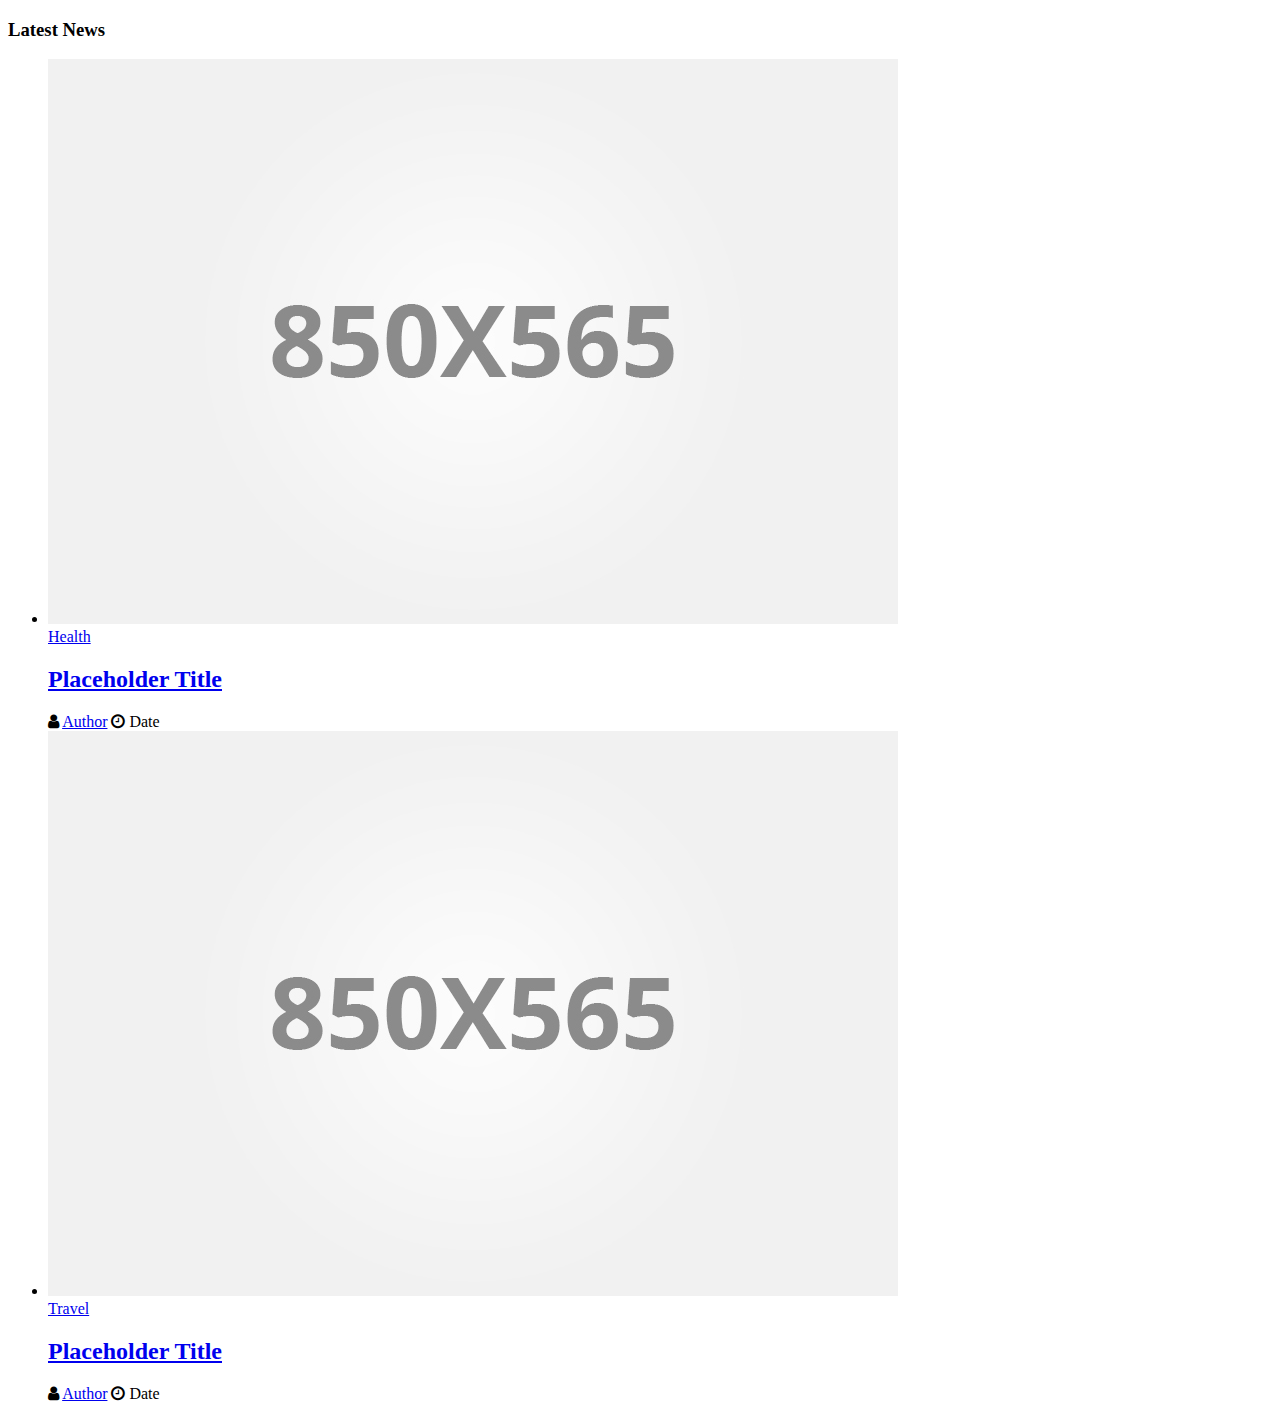
==== test.html @ 5bcc1f90 "Update test.html" ====
<!DOCTYPE html>
<html lang="en">
<head>
  <meta charset="UTF-8">
  <meta name="viewport" content="width=device-width, initial-scale=1.0">
  <title>RSS Feed Example</title>
  <link rel="stylesheet" href="https://cdnjs.cloudflare.com/ajax/libs/font-awesome/4.7.0/css/font-awesome.min.css">
  <script src="https://code.jquery.com/jquery-3.6.0.min.js"></script>
  <!-- CSS -->
  <link rel="stylesheet" href="css/bootstrap.min.css">
  <link rel="stylesheet" href="css/style.css">
  <link rel="stylesheet" href="css/responsive.css">
  <link rel="stylesheet" href="css/font-awesome.min.css">
  <link rel="stylesheet" href="css/owl.carousel.min.css">
  <link rel="stylesheet" href="css/owl.theme.default.min.css">
  <link rel="stylesheet" href="css/colorbox.css">

  <!-- Google Fonts -->
  <link href="https://fonts.googleapis.com/css?family=Nunito:300,400,500,600,700,800&display=swap" rel="stylesheet"> 
  <link href="https://fonts.googleapis.com/css?family=Open+Sans:400,500,600,700,800&display=swap" rel="stylesheet"> 
</head>
<body>

<!-- Latest News Area Start --> 
<section class="utf_latest_new_area pb-bottom-20">
   <div class="container">
    <div class="utf_latest_news block color-red">
      <h3 class="utf_block_title"><span>Latest News</span></h3>
        <div id="utf_latest_news_slide" class="owl-carousel owl-theme utf_latest_news_slide">
          <div class="item">
            <ul class="utf_list_post">
              <li class="clearfix">
                <div class="utf_post_block_style clearfix">
                  <div class="utf_post_thumb"> <a href="#"><img class="img-fluid" src="images/news/lifestyle/health5.jpg" alt="" /></a> </div>
                  <a class="utf_post_cat" href="#">Health</a>
                  <div class="utf_post_content">
                    <h2 class="utf_post_title title-medium"> <a href="#">Placeholder Title</a> </h2>
                    <div class="utf_post_meta"> <span class="utf_post_author"><i class="fa fa-user"></i> <a href="#">Author</a></span> <span class="utf_post_date"><i class="fa fa-clock-o"></i> Date</span> </div>
                  </div>
                </div>
              </li>
              
              <li class="clearfix">
                <div class="utf_post_block_style clearfix">
                  <div class="utf_post_thumb"> <a href="#"><img class="img-fluid" src="images/news/lifestyle/travel4.jpg" alt="" /></a> </div>
                  <a class="utf_post_cat" href="#">Travel</a>
                  <div class="utf_post_content">
                    <h2 class="utf_post_title title-medium"> <a href="#">Placeholder Title</a> </h2>
                    <div class="utf_post_meta"> <span class="utf_post_author"><i class="fa fa-user"></i> <a href="#">Author</a></span> <span class="utf_post_date"><i class="fa fa-clock-o"></i> Date</span> </div>
                  </div>
                </div>
              </li>
            </ul>            
          </div>
          
          <!-- More items here... -->
          
        </div>
      </div>
    </div>        
  </section>
  <!-- Latest News Area End --> 
  
<script>
  function loadRSS() {
    const rssUrl = 'https://rss.app/feeds/7nU5qOb73BBGU4pG.xml';
    const apiUrl = `https://api.rss2json.com/v1/api.json?rss_url=${encodeURIComponent(rssUrl)}`;

    $.get(apiUrl, function(data) {
      const items = document.querySelectorAll('.item');
      data.items.forEach((item, index) => {
        if (items[index]) {
          const posts = items[index].querySelectorAll('.utf_post_block_style');
          posts.forEach((post, postIndex) => {
            const postThumb = post.querySelector('.utf_post_thumb a');
            if (postThumb) {
              postThumb.href = item.link;
              postThumb.querySelector('img').src = item.enclosure ? item.enclosure.link : 'images/news/default.jpg';
            }

            const postCat = post.querySelector('.utf_post_cat');
            if (postCat) {
              postCat.textContent = item.categories.length > 0 ? item.categories[0] : 'News';
              postCat.href = item.link;
            }

            const postTitle = post.querySelector('.utf_post_title a');
            if (postTitle) {
              postTitle.href = item.link;
              postTitle.textContent = item.title;
            }

            const postDate = post.querySelector('.utf_post_date');
            if (postDate) {
              postDate.innerHTML = `<i class="fa fa-clock-o"></i> ${new Date(item.pubDate).toLocaleDateString()}`;
            }

            const postAuthor = post.querySelector('.utf_post_author a');
            if (postAuthor) {
              postAuthor.textContent = item.author || 'Unknown';
              postAuthor.href = item.link;
            }
          });
        }
      });
    }).fail(function(error) {
      console.error('Error fetching RSS feed:', error);
    });
  }

  $(document).ready(function() {
    loadRSS();
  });
</script>
</body>
</html>
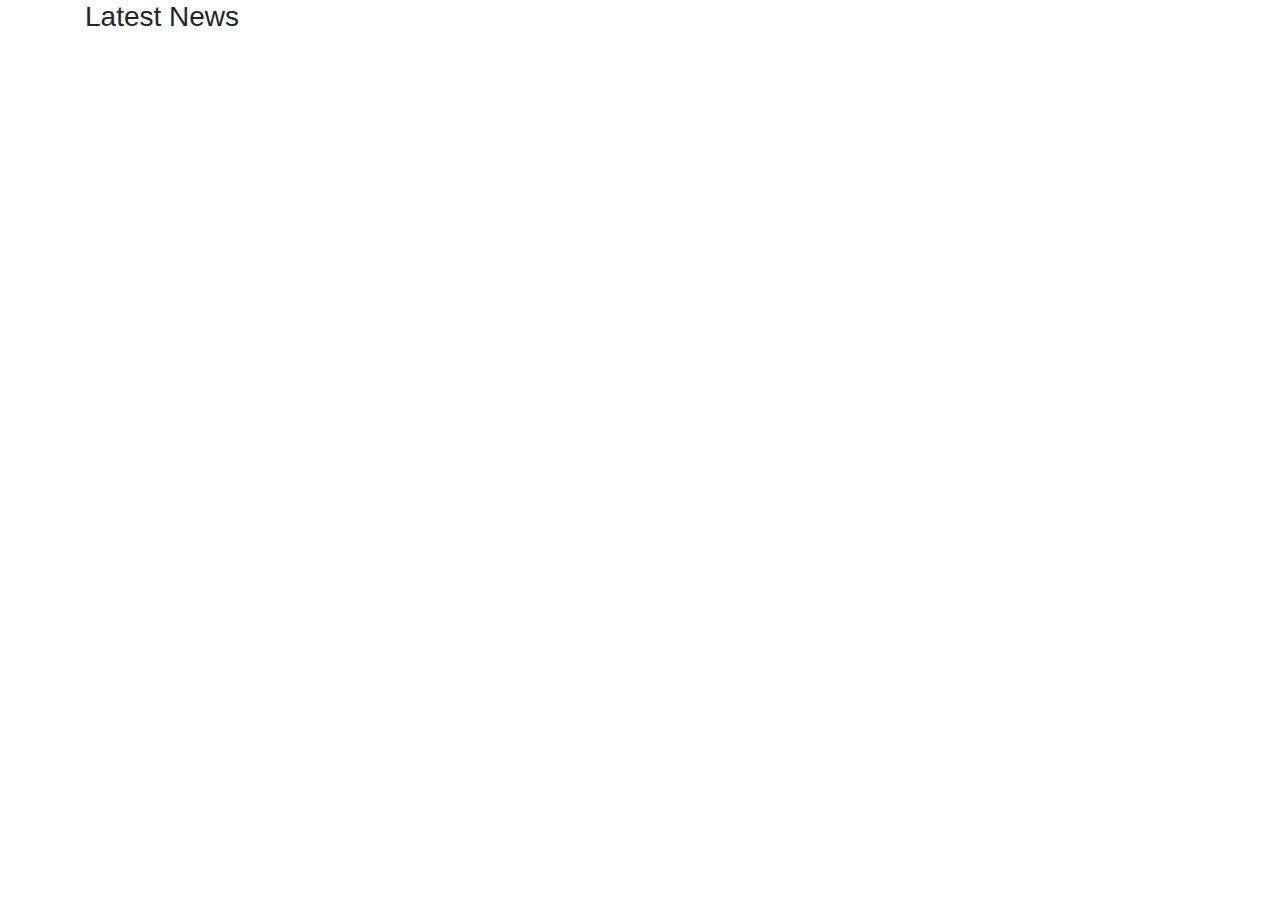
==== commit 5ebef800: "Update test.html" ====
--- a/test.html
+++ b/test.html
@@ -6,18 +6,33 @@
   <title>RSS Feed Example</title>
   <link rel="stylesheet" href="https://cdnjs.cloudflare.com/ajax/libs/font-awesome/4.7.0/css/font-awesome.min.css">
   <script src="https://code.jquery.com/jquery-3.6.0.min.js"></script>
-  <!-- CSS -->
-  <link rel="stylesheet" href="css/bootstrap.min.css">
-  <link rel="stylesheet" href="css/style.css">
-  <link rel="stylesheet" href="css/responsive.css">
-  <link rel="stylesheet" href="css/font-awesome.min.css">
-  <link rel="stylesheet" href="css/owl.carousel.min.css">
-  <link rel="stylesheet" href="css/owl.theme.default.min.css">
-  <link rel="stylesheet" href="css/colorbox.css">
-
-  <!-- Google Fonts -->
-  <link href="https://fonts.googleapis.com/css?family=Nunito:300,400,500,600,700,800&display=swap" rel="stylesheet"> 
-  <link href="https://fonts.googleapis.com/css?family=Open+Sans:400,500,600,700,800&display=swap" rel="stylesheet"> 
+  <link rel="stylesheet" href="https://cdnjs.cloudflare.com/ajax/libs/bootstrap/4.6.0/css/bootstrap.min.css">
+  <link rel="stylesheet" href="https://cdnjs.cloudflare.com/ajax/libs/OwlCarousel2/2.3.4/assets/owl.carousel.min.css">
+  <link rel="stylesheet" href="https://cdnjs.cloudflare.com/ajax/libs/OwlCarousel2/2.3.4/assets/owl.theme.default.min.css">
+  <style>
+    .utf_post_block_style {
+      border: 1px solid #ddd;
+      padding: 10px;
+      margin-bottom: 10px;
+    }
+    .utf_post_thumb img {
+      width: 100%;
+    }
+    .utf_post_cat {
+      display: block;
+      font-size: 14px;
+      color: #333;
+      margin-bottom: 5px;
+    }
+    .utf_post_title {
+      font-size: 18px;
+      font-weight: bold;
+    }
+    .utf_post_meta {
+      font-size: 12px;
+      color: #999;
+    }
+  </style>
 </head>
 <body>
 
@@ -28,33 +43,10 @@
       <h3 class="utf_block_title"><span>Latest News</span></h3>
         <div id="utf_latest_news_slide" class="owl-carousel owl-theme utf_latest_news_slide">
           <div class="item">
-            <ul class="utf_list_post">
-              <li class="clearfix">
-                <div class="utf_post_block_style clearfix">
-                  <div class="utf_post_thumb"> <a href="#"><img class="img-fluid" src="images/news/lifestyle/health5.jpg" alt="" /></a> </div>
-                  <a class="utf_post_cat" href="#">Health</a>
-                  <div class="utf_post_content">
-                    <h2 class="utf_post_title title-medium"> <a href="#">Placeholder Title</a> </h2>
-                    <div class="utf_post_meta"> <span class="utf_post_author"><i class="fa fa-user"></i> <a href="#">Author</a></span> <span class="utf_post_date"><i class="fa fa-clock-o"></i> Date</span> </div>
-                  </div>
-                </div>
-              </li>
-              
-              <li class="clearfix">
-                <div class="utf_post_block_style clearfix">
-                  <div class="utf_post_thumb"> <a href="#"><img class="img-fluid" src="images/news/lifestyle/travel4.jpg" alt="" /></a> </div>
-                  <a class="utf_post_cat" href="#">Travel</a>
-                  <div class="utf_post_content">
-                    <h2 class="utf_post_title title-medium"> <a href="#">Placeholder Title</a> </h2>
-                    <div class="utf_post_meta"> <span class="utf_post_author"><i class="fa fa-user"></i> <a href="#">Author</a></span> <span class="utf_post_date"><i class="fa fa-clock-o"></i> Date</span> </div>
-                  </div>
-                </div>
-              </li>
-            </ul>            
+            <ul class="utf_list_post" id="rss-feed-container">
+              <!-- Feed items will be appended here -->
+            </ul>
           </div>
-          
-          <!-- More items here... -->
-          
         </div>
       </div>
     </div>        
@@ -63,45 +55,39 @@
   
 <script>
   function loadRSS() {
-    const rssUrl = 'https://rss.app/feeds/7nU5qOb73BBGU4pG.xml';
-    const apiUrl = `https://api.rss2json.com/v1/api.json?rss_url=${encodeURIComponent(rssUrl)}`;
+    const rssUrl = 'https://api.rss2json.com/v1/api.json?rss_url=https://www.kmbc.com/topstories-rss';
+    $.get(rssUrl, function(data) {
+      const items = data.items;
+      const postsContainer = $('#rss-feed-container');
+      postsContainer.empty();
 
-    $.get(apiUrl, function(data) {
-      const items = document.querySelectorAll('.item');
-      data.items.forEach((item, index) => {
-        if (items[index]) {
-          const posts = items[index].querySelectorAll('.utf_post_block_style');
-          posts.forEach((post, postIndex) => {
-            const postThumb = post.querySelector('.utf_post_thumb a');
-            if (postThumb) {
-              postThumb.href = item.link;
-              postThumb.querySelector('img').src = item.enclosure ? item.enclosure.link : 'images/news/default.jpg';
-            }
-
-            const postCat = post.querySelector('.utf_post_cat');
-            if (postCat) {
-              postCat.textContent = item.categories.length > 0 ? item.categories[0] : 'News';
-              postCat.href = item.link;
-            }
-
-            const postTitle = post.querySelector('.utf_post_title a');
-            if (postTitle) {
-              postTitle.href = item.link;
-              postTitle.textContent = item.title;
-            }
-
-            const postDate = post.querySelector('.utf_post_date');
-            if (postDate) {
-              postDate.innerHTML = `<i class="fa fa-clock-o"></i> ${new Date(item.pubDate).toLocaleDateString()}`;
-            }
-
-            const postAuthor = post.querySelector('.utf_post_author a');
-            if (postAuthor) {
-              postAuthor.textContent = item.author || 'Unknown';
-              postAuthor.href = item.link;
-            }
-          });
-        }
+      items.forEach(item => {
+        const postHtml = `
+          <li class="clearfix">
+            <div class="utf_post_block_style clearfix">
+              <div class="utf_post_thumb">
+                <a href="${item.link}" target="_blank">
+                  <img class="img-fluid" src="${item.enclosure ? item.enclosure.link : 'images/news/default.jpg'}" alt="" />
+                </a>
+              </div>
+              <a class="utf_post_cat" href="${item.link}" target="_blank">${item.categories ? item.categories[0] : 'News'}</a>
+              <div class="utf_post_content">
+                <h2 class="utf_post_title title-medium">
+                  <a href="${item.link}" target="_blank">${item.title}</a>
+                </h2>
+                <div class="utf_post_meta">
+                  <span class="utf_post_author">
+                    <i class="fa fa-user"></i> <a href="${item.link}" target="_blank">${item.author || 'Unknown'}</a>
+                  </span>
+                  <span class="utf_post_date">
+                    <i class="fa fa-clock-o"></i> ${new Date(item.pubDate).toLocaleDateString()}
+                  </span>
+                </div>
+              </div>
+            </div>
+          </li>
+        `;
+        postsContainer.append(postHtml);
       });
     }).fail(function(error) {
       console.error('Error fetching RSS feed:', error);
